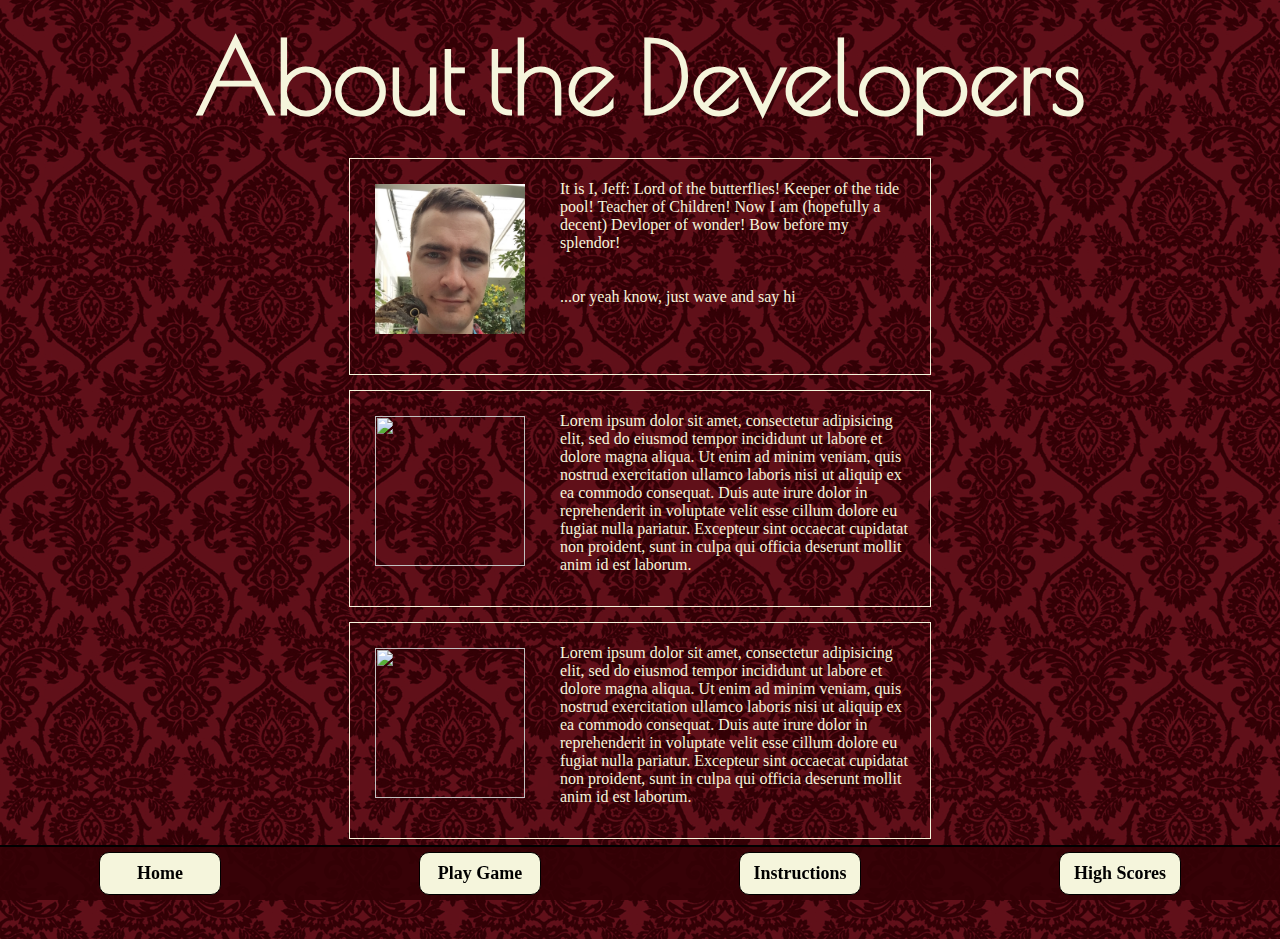
==== aboutus.html @ c99485de "made bio a bit better" ====
<!DOCTYPE html>
<html class="page">
  <head>
    <meta charset="utf-8">
    <link rel="stylesheet" href="style.css">
    <link href="https://fonts.googleapis.com/css?family=Poiret+One" rel="stylesheet">
    <link rel="stylesheet" href="https://cdnjs.cloudflare.com/ajax/libs/animate.css/3.5.2/animate.min.css">
    <title>About Us</title>
  </head>
  <body>
    <header class="header">
      <h1>About the Developers</h1>
      <!-- <h4>Team rm -rf</h4> -->
    </header>
    <main>
      <div class="bio animated fadeInLeft">
        <img src="img/jeff_butterfly.jpg"/>
        <p>It is I, Jeff: Lord of the butterflies! Keeper of the tide pool! Teacher of Children! Now I am (hopefully a decent) Devloper of wonder!
        Bow before my splendor!
        <br>
        <br>
        <br>
        ...or yeah know, just wave and say hi </p>
      </div>
      <div class="bio animated fadeInRight">
        <img src="https://upload.wikimedia.org/wikipedia/commons/7/7c/Profile_avatar_placeholder_large.png"/>
        <p>Lorem ipsum dolor sit amet, consectetur adipisicing elit, sed do eiusmod tempor incididunt ut labore et dolore magna aliqua. Ut enim ad minim veniam, quis nostrud exercitation ullamco laboris nisi ut aliquip ex ea commodo consequat. Duis aute irure dolor in reprehenderit in voluptate velit esse cillum dolore eu fugiat nulla pariatur. Excepteur sint occaecat cupidatat non proident, sunt in culpa qui officia deserunt mollit anim id est laborum.</p>
      </div>
      <div class="bio animated fadeInLeft">
        <img src="https://upload.wikimedia.org/wikipedia/commons/7/7c/Profile_avatar_placeholder_large.png"/>
        <p>Lorem ipsum dolor sit amet, consectetur adipisicing elit, sed do eiusmod tempor incididunt ut labore et dolore magna aliqua. Ut enim ad minim veniam, quis nostrud exercitation ullamco laboris nisi ut aliquip ex ea commodo consequat. Duis aute irure dolor in reprehenderit in voluptate velit esse cillum dolore eu fugiat nulla pariatur. Excepteur sint occaecat cupidatat non proident, sunt in culpa qui officia deserunt mollit anim id est laborum.</p>
      </div>
    </main>
      <div class="nav_bar">
        <a href="index.html" class="button">Home</a>
        <a href="game.html" class="button">Play Game</a>
        <a href="instructions.html" class="button">Instructions</a>
        <a href="highscores.html" class="button">High Scores</a>
      </div>
  </body>
</html>
---- style.css ----
/*game.html*/
.red {
  background-color: red;
}

.blue {
  background-color: blue;
}

.green {
  background-color: green;
}

.orange {
  background-color: orange;
}

.brown {
  background-color: brown;
}

.purple {
  background-color: purple;
}

.yellow {
  background-color: yellow;
}

.cyan {
  background-color: cyan;
}

/*aboutus.html*/
.bio {
  margin: 0 auto;
  margin-bottom: 15px;
  height: 215px;
  width: 580px;
  border: 1px solid beige;
  color: beige;
}

.bio > img {
  float: left;
  margin: 15px;
  padding: 10px;
  height: 150px;
  width: 150px;
}

.bio > p {
  float: right;
  margin-right: 15px;
  width: 350px;
  padding: 5px;
}

/*applies to all html pages*/
body {
  margin-bottom: 100px;
}

main {
  width: 900px;
  margin: 0px auto;
}

li {
 /*color: beige;*/
}

#mainImgDiv {
  margin: 20px 0px 0px -17px;
  width: 102%;
  background-color: black;
  text-align: center;
}

#mainImg {
  width: 800px;
}

.page {
  background-image: url("img/wallpaper2.png");
  background-repeat: repeat-y;
  background-color: #601019;
}

.header {
  height: 150px;
  display: flex;
  margin: 0 auto;
  color: beige;
  font-size: 50px;
  justify-content: center;
}

.header > h1{
  margin: 10px 0px;
  font-family: 'Poiret One', cursive;
}

.nav_bar {
  position: fixed;
  bottom: 0px;
  width: 100%;
  background-color: rgba(51, 1, 5, 0.9);
  display: flex;
  justify-content: space-around;
  margin-left: -8px;
  padding: 5px 0px;
  border-top: 2px solid black;
}

.button {
  padding: 10px 10px;
  width: 100px;
  border-radius: 10px;
  border: 1px solid black;
  background-color: beige;
  color: black;
  font-size: 18px;
  text-align: center;
  text-decoration: none;
  font-weight: bold;
}

.button:hover {
  color: rgb(156, 3, 3);
}

#instructions {
  color: beige;
  font-size: 22px;
}

#score_board{
  position: absolute;
  right: 100px;
  height: 80px;
  width: 180px;
  border: black 1px solid;
  margin: 10px;
  background: beige;
  font: black;
}
#highScore > li{
  color: beige;
  font-size: 30px;
  list-style: none;
}
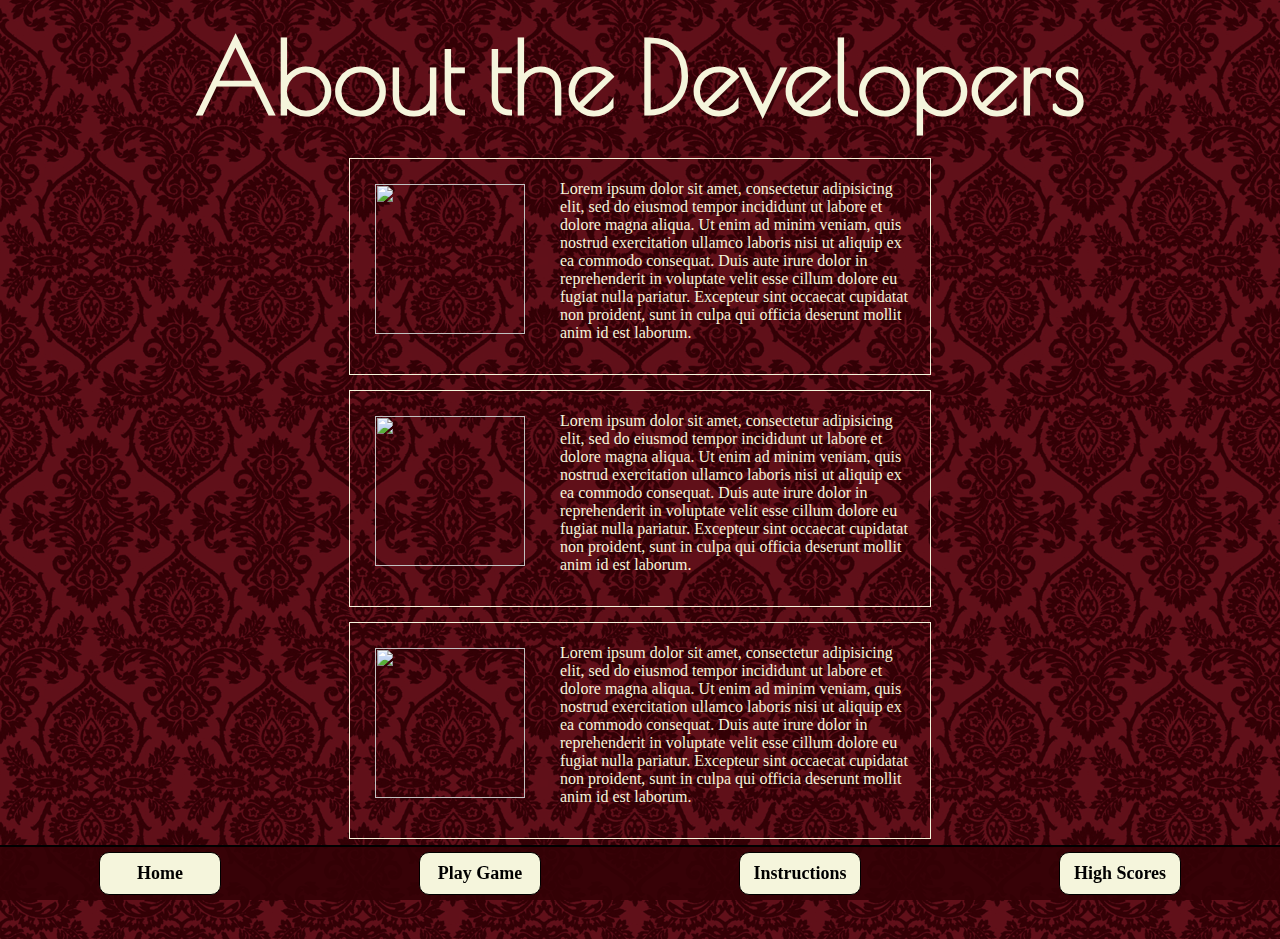
==== commit bec8edb7: "Merge pull request #31 from ShnowMan/dev" ====
--- a/aboutus.html
+++ b/aboutus.html
@@ -14,13 +14,8 @@
     </header>
     <main>
       <div class="bio animated fadeInLeft">
-        <img src="img/jeff_butterfly.jpg"/>
-        <p>It is I, Jeff: Lord of the butterflies! Keeper of the tide pool! Teacher of Children! Now I am (hopefully a decent) Devloper of wonder!
-        Bow before my splendor!
-        <br>
-        <br>
-        <br>
-        ...or yeah know, just wave and say hi </p>
+        <img src="https://upload.wikimedia.org/wikipedia/commons/7/7c/Profile_avatar_placeholder_large.png"/>
+        <p>Lorem ipsum dolor sit amet, consectetur adipisicing elit, sed do eiusmod tempor incididunt ut labore et dolore magna aliqua. Ut enim ad minim veniam, quis nostrud exercitation ullamco laboris nisi ut aliquip ex ea commodo consequat. Duis aute irure dolor in reprehenderit in voluptate velit esse cillum dolore eu fugiat nulla pariatur. Excepteur sint occaecat cupidatat non proident, sunt in culpa qui officia deserunt mollit anim id est laborum.</p>
       </div>
       <div class="bio animated fadeInRight">
         <img src="https://upload.wikimedia.org/wikipedia/commons/7/7c/Profile_avatar_placeholder_large.png"/>
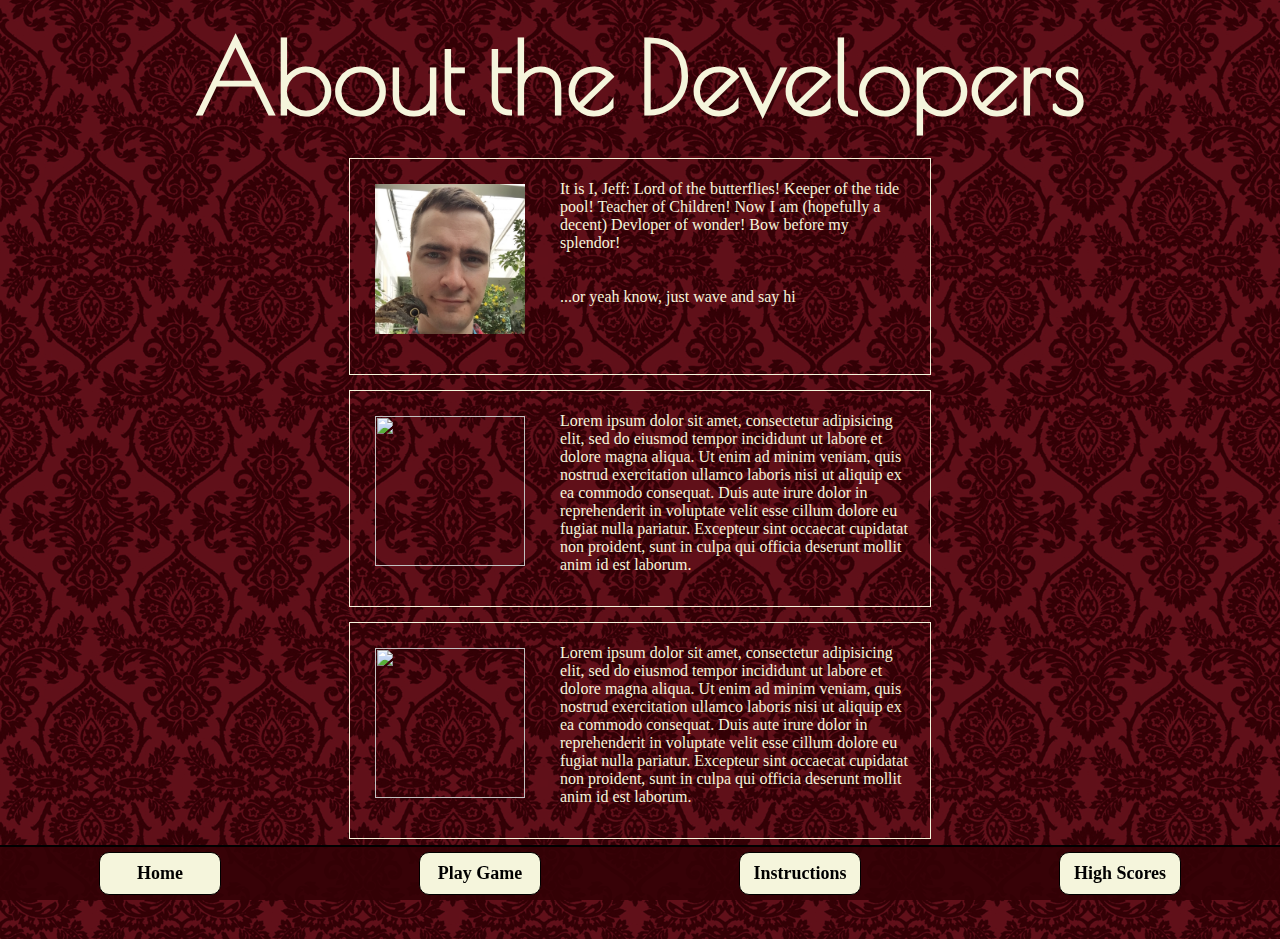
==== commit 770dedda: "Merge pull request #32 from ShnowMan/jeffAboutMe" ====
--- a/aboutus.html
+++ b/aboutus.html
@@ -14,8 +14,13 @@
     </header>
     <main>
       <div class="bio animated fadeInLeft">
-        <img src="https://upload.wikimedia.org/wikipedia/commons/7/7c/Profile_avatar_placeholder_large.png"/>
-        <p>Lorem ipsum dolor sit amet, consectetur adipisicing elit, sed do eiusmod tempor incididunt ut labore et dolore magna aliqua. Ut enim ad minim veniam, quis nostrud exercitation ullamco laboris nisi ut aliquip ex ea commodo consequat. Duis aute irure dolor in reprehenderit in voluptate velit esse cillum dolore eu fugiat nulla pariatur. Excepteur sint occaecat cupidatat non proident, sunt in culpa qui officia deserunt mollit anim id est laborum.</p>
+        <img src="img/jeff_butterfly.jpg"/>
+        <p>It is I, Jeff: Lord of the butterflies! Keeper of the tide pool! Teacher of Children! Now I am (hopefully a decent) Devloper of wonder!
+        Bow before my splendor!
+        <br>
+        <br>
+        <br>
+        ...or yeah know, just wave and say hi </p>
       </div>
       <div class="bio animated fadeInRight">
         <img src="https://upload.wikimedia.org/wikipedia/commons/7/7c/Profile_avatar_placeholder_large.png"/>
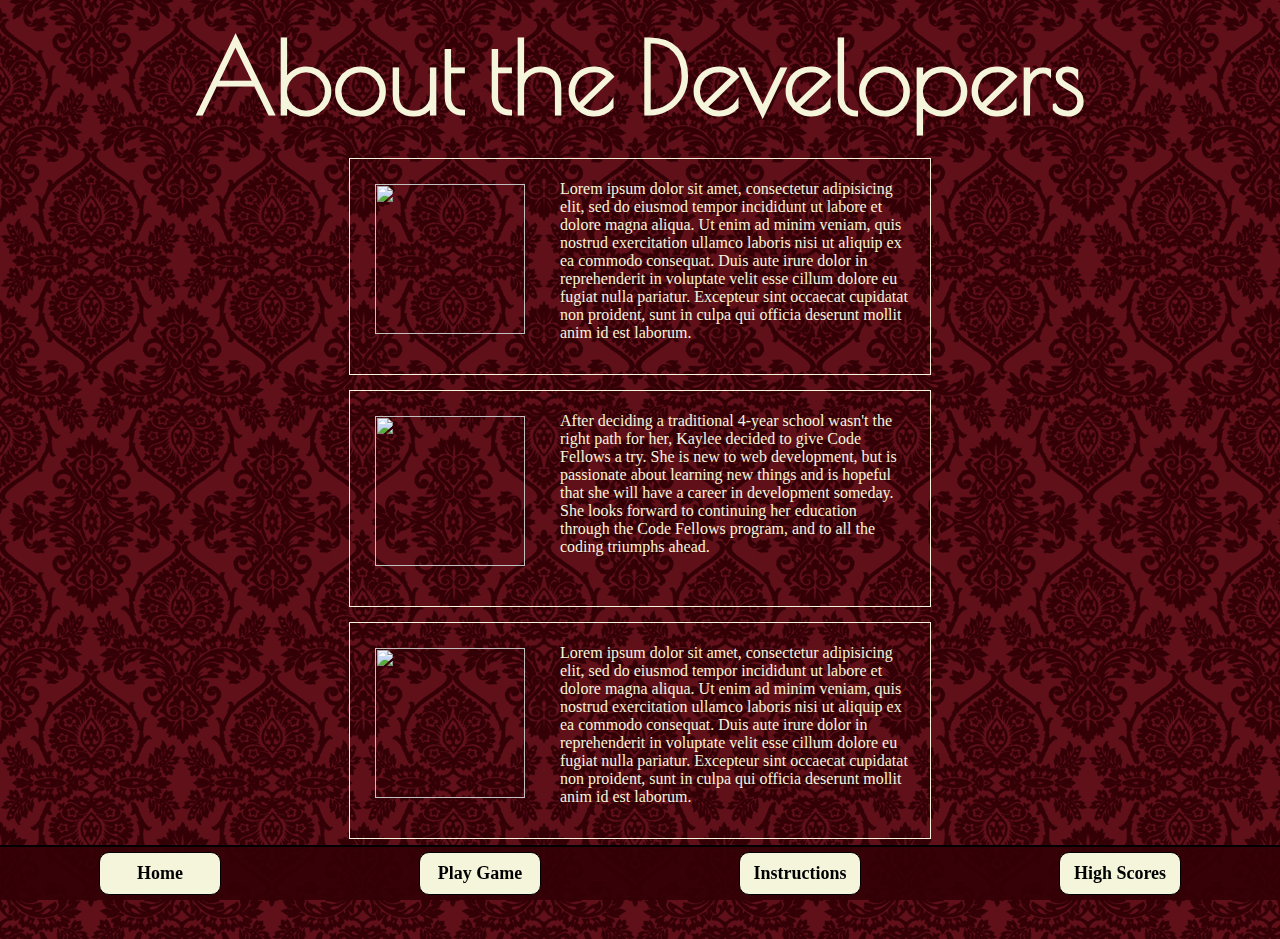
==== commit e4af31c0: "Kaylee bio" ====
--- a/aboutus.html
+++ b/aboutus.html
@@ -14,17 +14,12 @@
     </header>
     <main>
       <div class="bio animated fadeInLeft">
-        <img src="img/jeff_butterfly.jpg"/>
-        <p>It is I, Jeff: Lord of the butterflies! Keeper of the tide pool! Teacher of Children! Now I am (hopefully a decent) Devloper of wonder!
-        Bow before my splendor!
-        <br>
-        <br>
-        <br>
-        ...or yeah know, just wave and say hi </p>
+        <img src="https://upload.wikimedia.org/wikipedia/commons/7/7c/Profile_avatar_placeholder_large.png"/>
+        <p>Lorem ipsum dolor sit amet, consectetur adipisicing elit, sed do eiusmod tempor incididunt ut labore et dolore magna aliqua. Ut enim ad minim veniam, quis nostrud exercitation ullamco laboris nisi ut aliquip ex ea commodo consequat. Duis aute irure dolor in reprehenderit in voluptate velit esse cillum dolore eu fugiat nulla pariatur. Excepteur sint occaecat cupidatat non proident, sunt in culpa qui officia deserunt mollit anim id est laborum.</p>
       </div>
       <div class="bio animated fadeInRight">
-        <img src="https://upload.wikimedia.org/wikipedia/commons/7/7c/Profile_avatar_placeholder_large.png"/>
-        <p>Lorem ipsum dolor sit amet, consectetur adipisicing elit, sed do eiusmod tempor incididunt ut labore et dolore magna aliqua. Ut enim ad minim veniam, quis nostrud exercitation ullamco laboris nisi ut aliquip ex ea commodo consequat. Duis aute irure dolor in reprehenderit in voluptate velit esse cillum dolore eu fugiat nulla pariatur. Excepteur sint occaecat cupidatat non proident, sunt in culpa qui officia deserunt mollit anim id est laborum.</p>
+        <img src="kay.jpg">
+        <p>After deciding a traditional 4-year school wasn't the right path for her, Kaylee decided to give Code Fellows a try. She is new to web development, but is passionate about learning new things and is hopeful that she will have a career in development someday. She looks forward to continuing her education through the Code Fellows program, and to all the coding triumphs ahead.</p>
       </div>
       <div class="bio animated fadeInLeft">
         <img src="https://upload.wikimedia.org/wikipedia/commons/7/7c/Profile_avatar_placeholder_large.png"/>
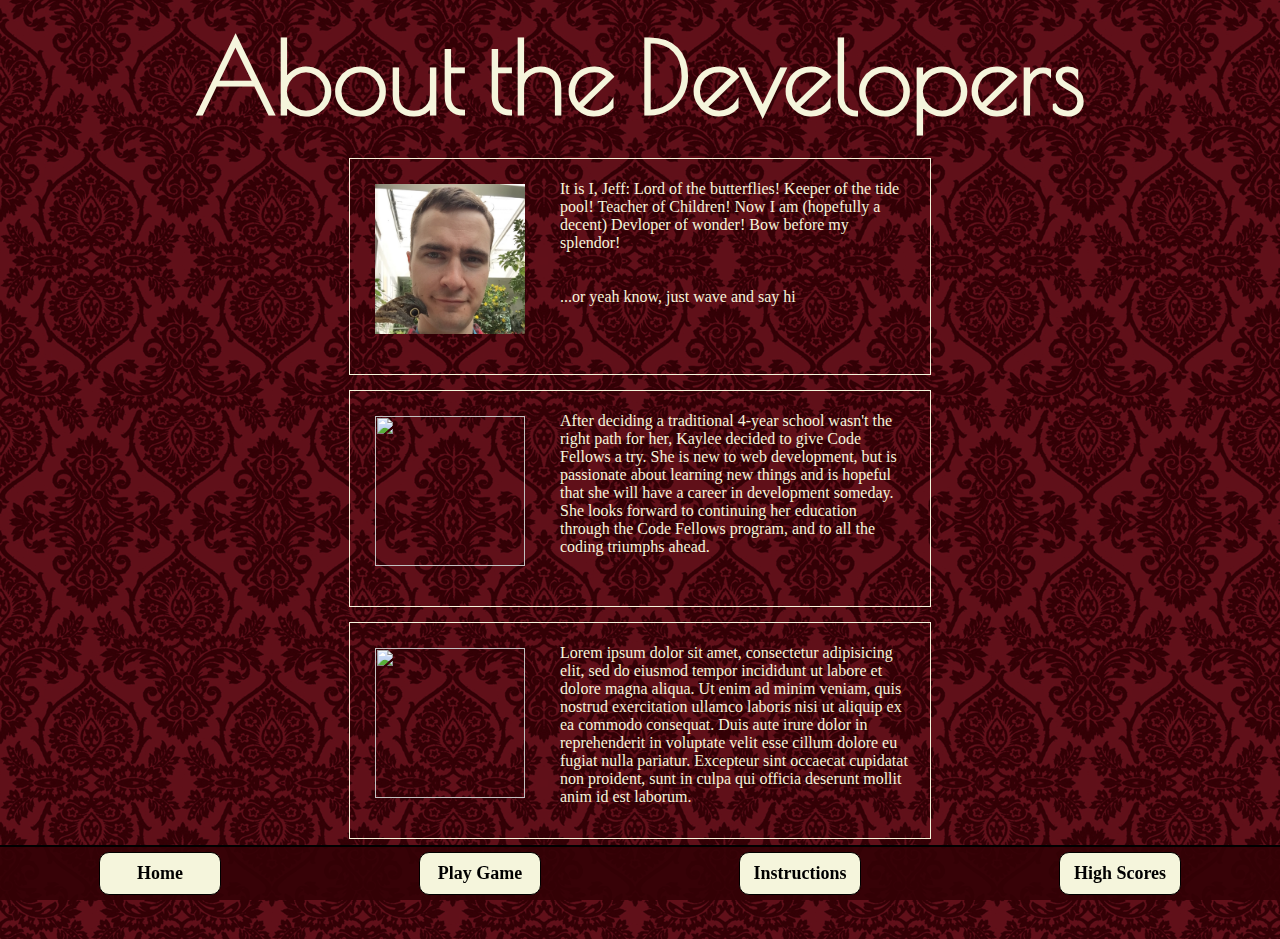
==== commit 7eeb6bc2: "Merge pull request #33 from ShnowMan/kaybio" ====
--- a/aboutus.html
+++ b/aboutus.html
@@ -14,8 +14,13 @@
     </header>
     <main>
       <div class="bio animated fadeInLeft">
-        <img src="https://upload.wikimedia.org/wikipedia/commons/7/7c/Profile_avatar_placeholder_large.png"/>
-        <p>Lorem ipsum dolor sit amet, consectetur adipisicing elit, sed do eiusmod tempor incididunt ut labore et dolore magna aliqua. Ut enim ad minim veniam, quis nostrud exercitation ullamco laboris nisi ut aliquip ex ea commodo consequat. Duis aute irure dolor in reprehenderit in voluptate velit esse cillum dolore eu fugiat nulla pariatur. Excepteur sint occaecat cupidatat non proident, sunt in culpa qui officia deserunt mollit anim id est laborum.</p>
+        <img src="img/jeff_butterfly.jpg"/>
+        <p>It is I, Jeff: Lord of the butterflies! Keeper of the tide pool! Teacher of Children! Now I am (hopefully a decent) Devloper of wonder!
+        Bow before my splendor!
+        <br>
+        <br>
+        <br>
+        ...or yeah know, just wave and say hi </p>
       </div>
       <div class="bio animated fadeInRight">
         <img src="kay.jpg">
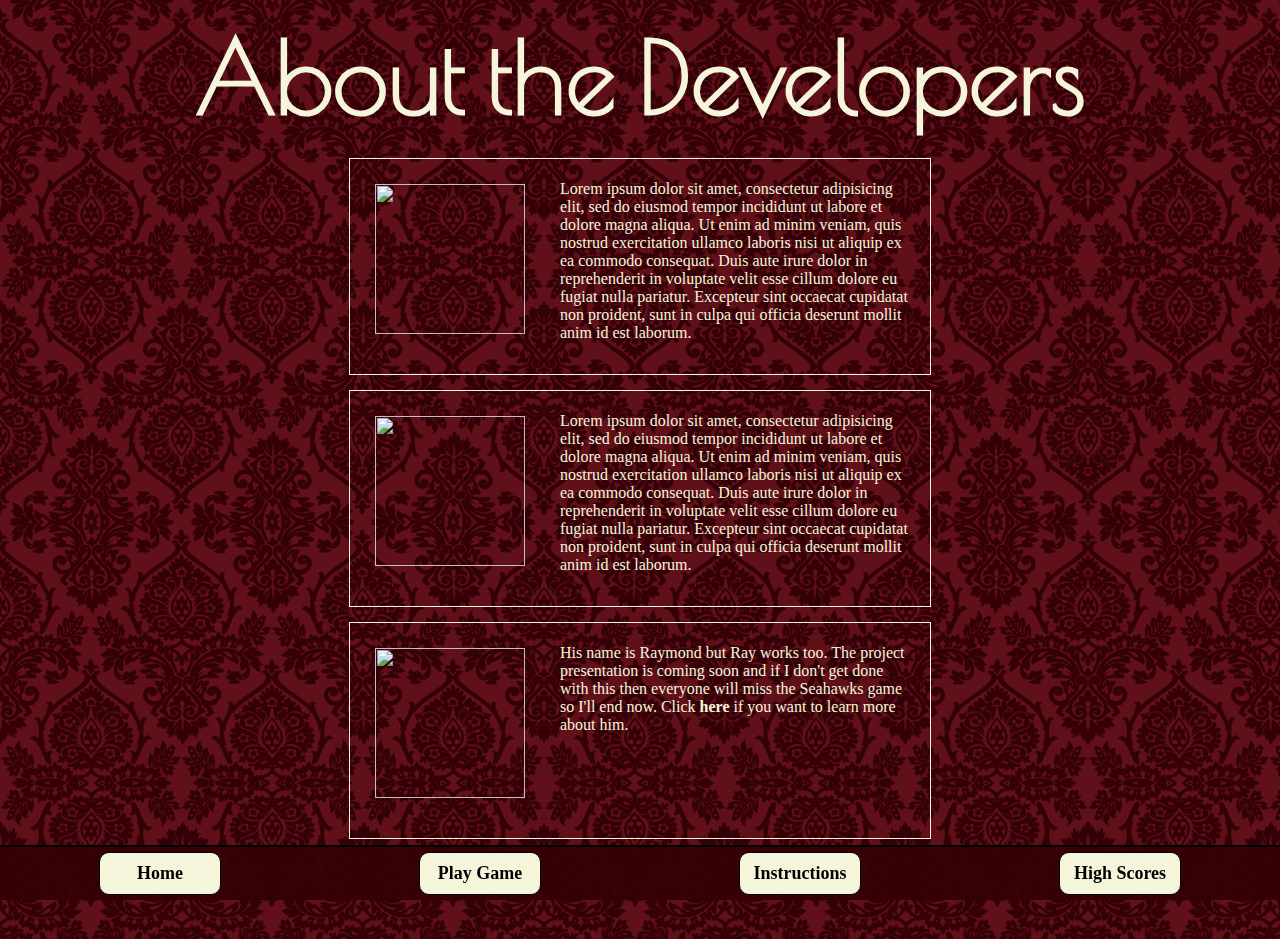
==== commit f8797bbb: "Finished up Ray bio." ====
--- a/aboutus.html
+++ b/aboutus.html
@@ -14,21 +14,16 @@
     </header>
     <main>
       <div class="bio animated fadeInLeft">
-        <img src="img/jeff_butterfly.jpg"/>
-        <p>It is I, Jeff: Lord of the butterflies! Keeper of the tide pool! Teacher of Children! Now I am (hopefully a decent) Devloper of wonder!
-        Bow before my splendor!
-        <br>
-        <br>
-        <br>
-        ...or yeah know, just wave and say hi </p>
+        <img src="https://upload.wikimedia.org/wikipedia/commons/7/7c/Profile_avatar_placeholder_large.png"/>
+        <p>Lorem ipsum dolor sit amet, consectetur adipisicing elit, sed do eiusmod tempor incididunt ut labore et dolore magna aliqua. Ut enim ad minim veniam, quis nostrud exercitation ullamco laboris nisi ut aliquip ex ea commodo consequat. Duis aute irure dolor in reprehenderit in voluptate velit esse cillum dolore eu fugiat nulla pariatur. Excepteur sint occaecat cupidatat non proident, sunt in culpa qui officia deserunt mollit anim id est laborum.</p>
       </div>
       <div class="bio animated fadeInRight">
-        <img src="kay.jpg">
-        <p>After deciding a traditional 4-year school wasn't the right path for her, Kaylee decided to give Code Fellows a try. She is new to web development, but is passionate about learning new things and is hopeful that she will have a career in development someday. She looks forward to continuing her education through the Code Fellows program, and to all the coding triumphs ahead.</p>
+        <img src="https://upload.wikimedia.org/wikipedia/commons/7/7c/Profile_avatar_placeholder_large.png"/>
+        <p>Lorem ipsum dolor sit amet, consectetur adipisicing elit, sed do eiusmod tempor incididunt ut labore et dolore magna aliqua. Ut enim ad minim veniam, quis nostrud exercitation ullamco laboris nisi ut aliquip ex ea commodo consequat. Duis aute irure dolor in reprehenderit in voluptate velit esse cillum dolore eu fugiat nulla pariatur. Excepteur sint occaecat cupidatat non proident, sunt in culpa qui officia deserunt mollit anim id est laborum.</p>
       </div>
       <div class="bio animated fadeInLeft">
-        <img src="https://upload.wikimedia.org/wikipedia/commons/7/7c/Profile_avatar_placeholder_large.png"/>
-        <p>Lorem ipsum dolor sit amet, consectetur adipisicing elit, sed do eiusmod tempor incididunt ut labore et dolore magna aliqua. Ut enim ad minim veniam, quis nostrud exercitation ullamco laboris nisi ut aliquip ex ea commodo consequat. Duis aute irure dolor in reprehenderit in voluptate velit esse cillum dolore eu fugiat nulla pariatur. Excepteur sint occaecat cupidatat non proident, sunt in culpa qui officia deserunt mollit anim id est laborum.</p>
+        <img src="img/imgRay.jpg"/>
+        <p>His name is Raymond but Ray works too. The project presentation is coming soon and if I don't get done with this then everyone will miss the Seahawks game so I'll end now. Click <a id="RayBioLink" href="https://dachino.github.io/GuessingGame/">here</a> if you want to learn more about him. </p>
       </div>
     </main>
       <div class="nav_bar">
--- a/style.css
+++ b/style.css
@@ -54,6 +54,12 @@
   margin-right: 15px;
   width: 350px;
   padding: 5px;
+}
+
+#RayBioLink {
+  text-decoration: none;
+  color: beige;
+  font-weight: bold;
 }
 
 /*applies to all html pages*/
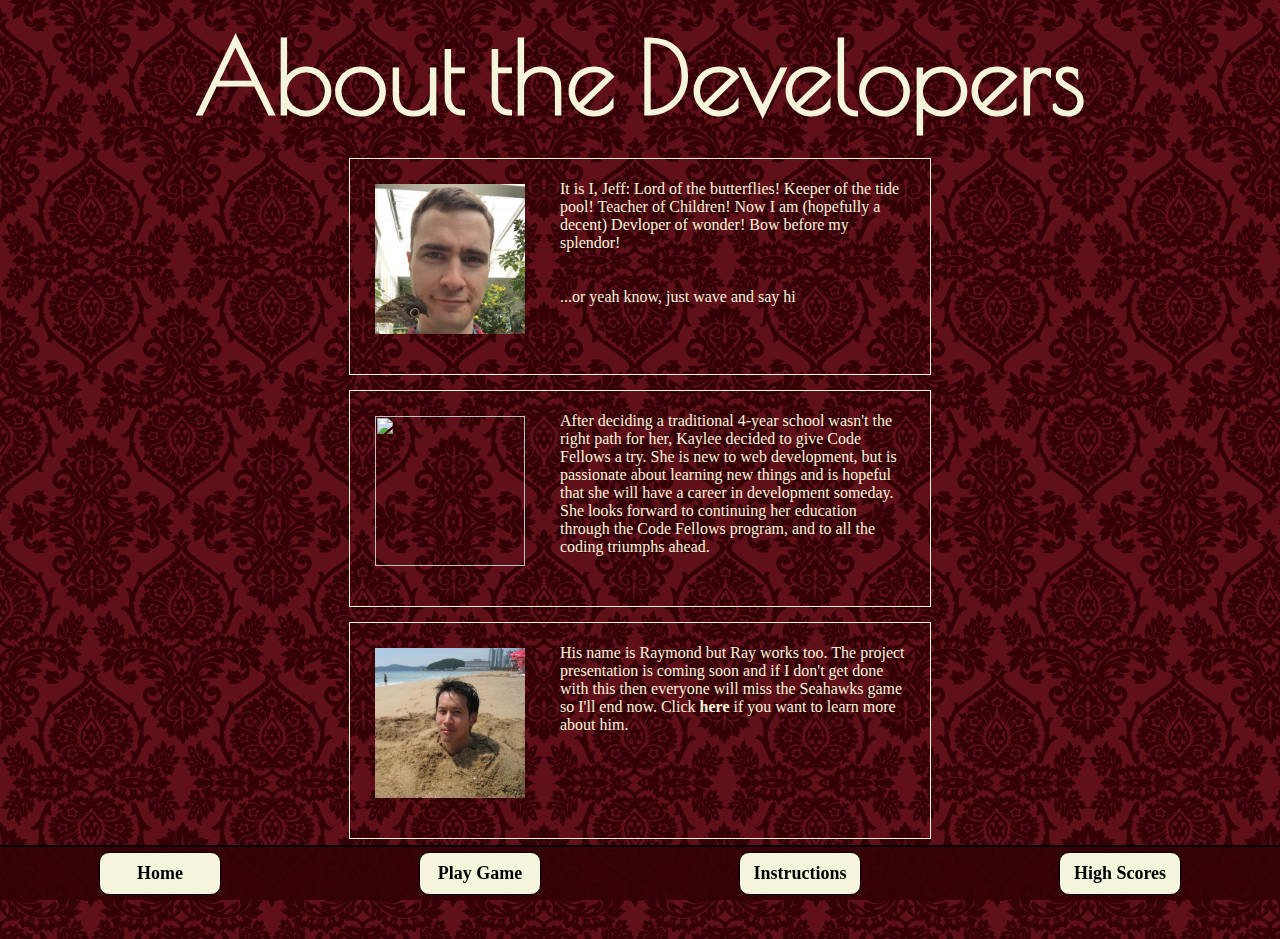
==== commit 8cfb3f1b: "Merge pull request #34 from ShnowMan/aboutRay" ====
--- a/aboutus.html
+++ b/aboutus.html
@@ -14,12 +14,17 @@
     </header>
     <main>
       <div class="bio animated fadeInLeft">
-        <img src="https://upload.wikimedia.org/wikipedia/commons/7/7c/Profile_avatar_placeholder_large.png"/>
-        <p>Lorem ipsum dolor sit amet, consectetur adipisicing elit, sed do eiusmod tempor incididunt ut labore et dolore magna aliqua. Ut enim ad minim veniam, quis nostrud exercitation ullamco laboris nisi ut aliquip ex ea commodo consequat. Duis aute irure dolor in reprehenderit in voluptate velit esse cillum dolore eu fugiat nulla pariatur. Excepteur sint occaecat cupidatat non proident, sunt in culpa qui officia deserunt mollit anim id est laborum.</p>
+        <img src="img/jeff_butterfly.jpg"/>
+        <p>It is I, Jeff: Lord of the butterflies! Keeper of the tide pool! Teacher of Children! Now I am (hopefully a decent) Devloper of wonder!
+        Bow before my splendor!
+        <br>
+        <br>
+        <br>
+        ...or yeah know, just wave and say hi </p>
       </div>
       <div class="bio animated fadeInRight">
-        <img src="https://upload.wikimedia.org/wikipedia/commons/7/7c/Profile_avatar_placeholder_large.png"/>
-        <p>Lorem ipsum dolor sit amet, consectetur adipisicing elit, sed do eiusmod tempor incididunt ut labore et dolore magna aliqua. Ut enim ad minim veniam, quis nostrud exercitation ullamco laboris nisi ut aliquip ex ea commodo consequat. Duis aute irure dolor in reprehenderit in voluptate velit esse cillum dolore eu fugiat nulla pariatur. Excepteur sint occaecat cupidatat non proident, sunt in culpa qui officia deserunt mollit anim id est laborum.</p>
+        <img src="kay.jpg">
+        <p>After deciding a traditional 4-year school wasn't the right path for her, Kaylee decided to give Code Fellows a try. She is new to web development, but is passionate about learning new things and is hopeful that she will have a career in development someday. She looks forward to continuing her education through the Code Fellows program, and to all the coding triumphs ahead.</p>
       </div>
       <div class="bio animated fadeInLeft">
         <img src="img/imgRay.jpg"/>
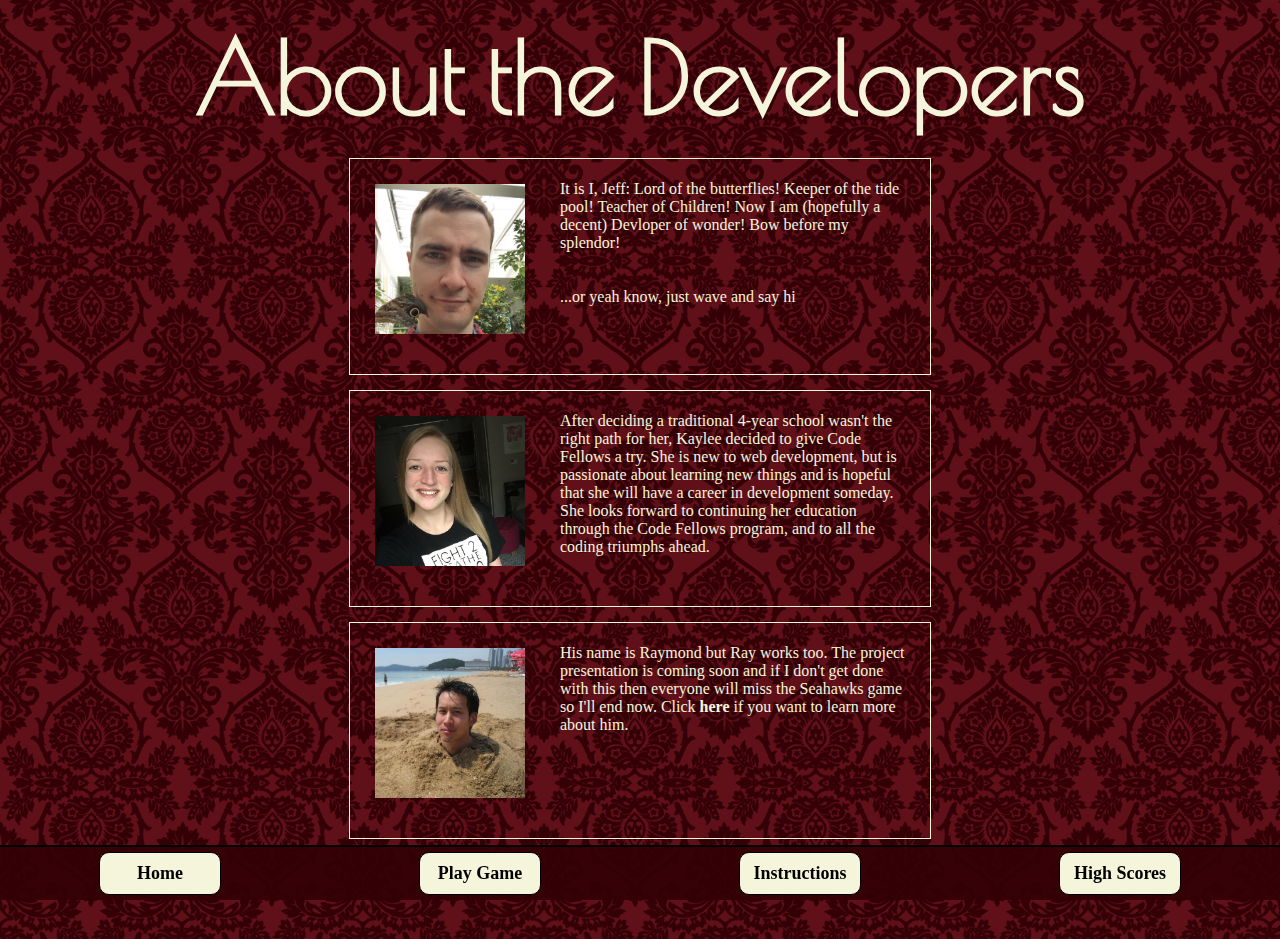
==== commit 7f838189: "fixed kaylee.img" ====
--- a/aboutus.html
+++ b/aboutus.html
@@ -23,7 +23,7 @@
         ...or yeah know, just wave and say hi </p>
       </div>
       <div class="bio animated fadeInRight">
-        <img src="kay.jpg">
+        <img src="img/kay.jpg">
         <p>After deciding a traditional 4-year school wasn't the right path for her, Kaylee decided to give Code Fellows a try. She is new to web development, but is passionate about learning new things and is hopeful that she will have a career in development someday. She looks forward to continuing her education through the Code Fellows program, and to all the coding triumphs ahead.</p>
       </div>
       <div class="bio animated fadeInLeft">
